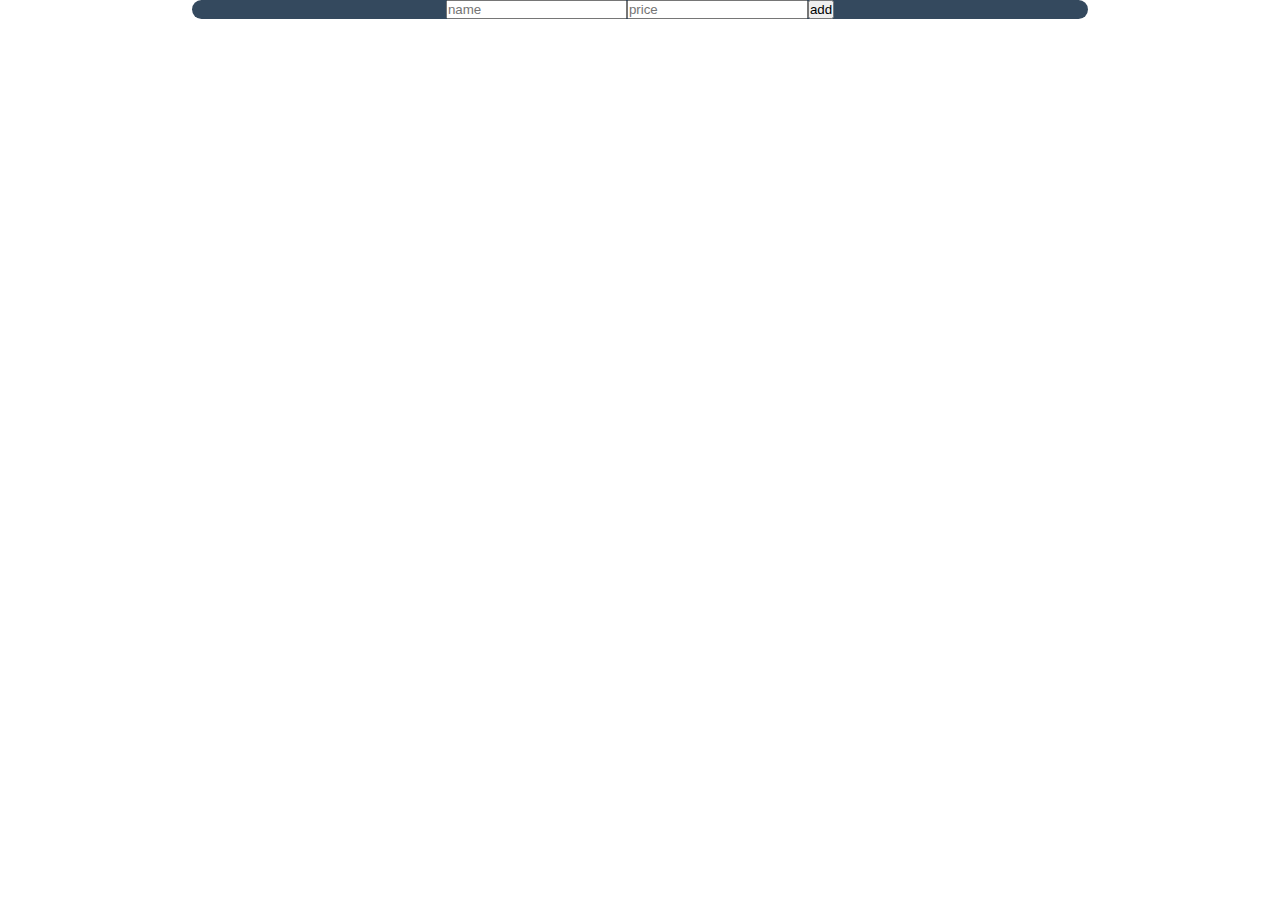
==== Project16/index.html @ 8ad20b74 "Add files via upload" ====
<!DOCTYPE html>
<html lang="en">

<head>
    <meta charset="UTF-8">
    <meta name="viewport" content="width=device-width, initial-scale=1.0">
    <title>Document</title>
    <link rel="stylesheet" href="style.css">
</head>

<body>
    <section class="add-product">
        <form>
            <input type="text" placeholder="name" class="product-name">
            <input type="text" placeholder="price" class="product-price">
            <input type="submit" value="add">
        </form>
    </section>
    <script src="script.js"></script>
</body>

</html>
---- Project16/style.css ----
* {
    margin: 0;
    padding: 0;
    box-sizing: border-box;
}
.add-product {
    width: 70%;
    margin: auto;
    background-color: #34495E;
    border-radius: 20px;
}
form {
    display: flex;
    justify-content: center;
}
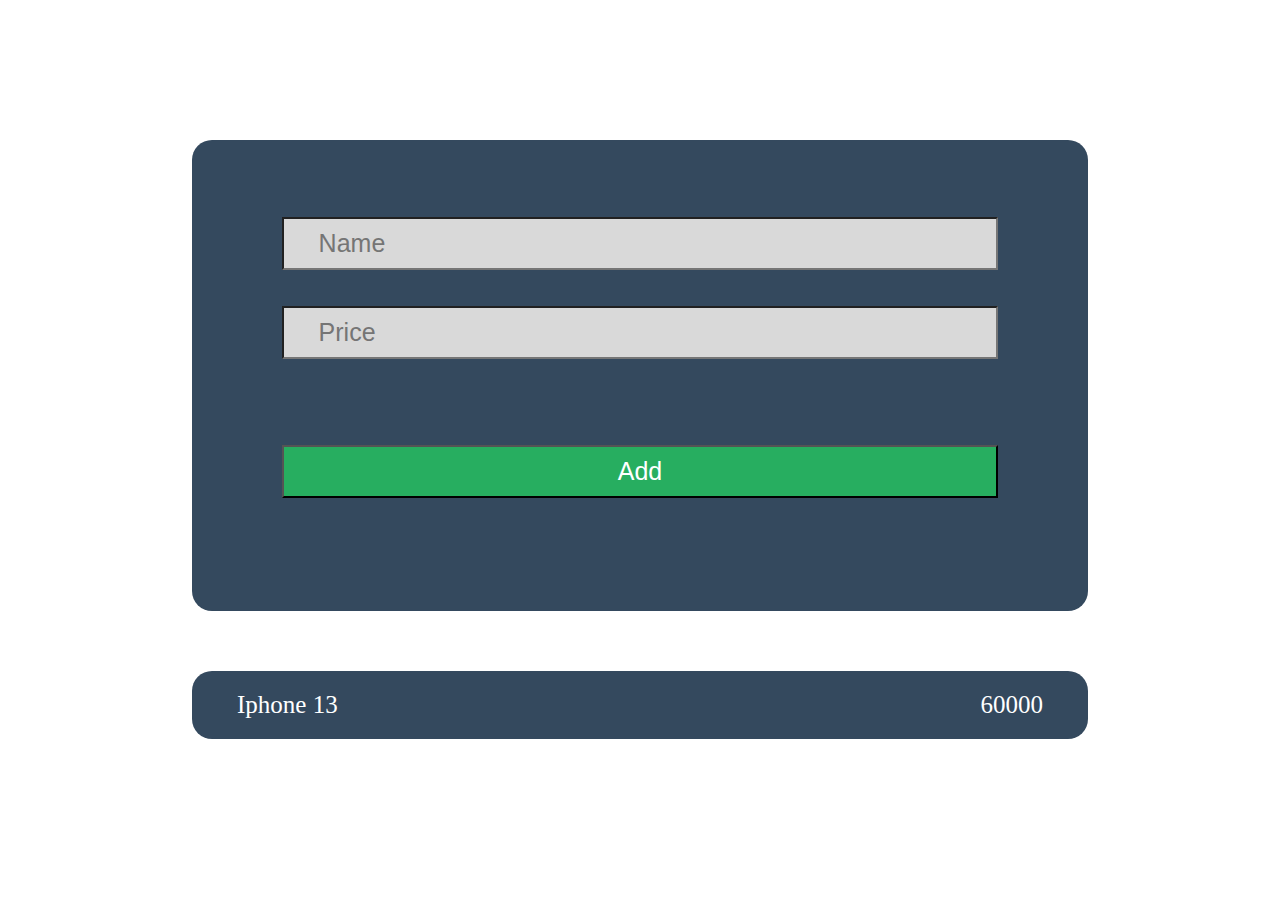
==== commit 2579d9e3: "Add files via upload" ====
--- a/Project16/index.html
+++ b/Project16/index.html
@@ -11,10 +11,19 @@
 <body>
     <section class="add-product">
         <form>
-            <input type="text" placeholder="name" class="product-name">
-            <input type="text" placeholder="price" class="product-price">
-            <input type="submit" value="add">
+            <div>
+            <input type="text" placeholder="Name" class="product-name">
+            </div>
+            <div>
+            <input type="text" placeholder="Price" class="product-price">
+            </div>
+            <div>
+            <input type="submit" value="Add" class="add-sub">
+            </div>
         </form>
+    </section>
+    <section class="sectionProducts">
+        
     </section>
     <script src="script.js"></script>
 </body>
--- a/Project16/style.css
+++ b/Project16/style.css
@@ -5,11 +5,53 @@
 }
 .add-product {
     width: 70%;
-    margin: auto;
+    margin: 140px auto 60px auto;
     background-color: #34495E;
     border-radius: 20px;
+    padding: 77px 0;
 }
-form {
+.product-name,
+.product-price,
+.add-sub {
     display: flex;
     justify-content: center;
-}+    background: #D9D9D9;
+    width: 80%;
+    margin: 0 auto 36px auto;
+    padding: 10px 35px;
+    font-size: 25px;
+}
+.add-sub {
+    background: #27AE60;
+    color: white;
+    margin-top: 86px;
+    cursor: pointer;
+}
+.productNew {
+    width: 70%;
+    margin: auto;
+    margin-bottom: 40px;
+    border-radius: 20px;
+    background-color: #34495E;
+    color: white;
+    display: flex;
+    justify-content: space-between;
+    position: relative;
+}
+.productNewP {
+    font-size: 25px; 
+    padding: 20px 45px;
+}
+.clear {
+    display: none;
+    position: absolute;
+    right: -25px;
+    top: -25px;
+    width: 50px;
+    height: 50px;
+    font-size: 25px;
+    border-radius: 50%;
+    background-color: #FC7171;
+    border: 4px solid #000000;
+    cursor: pointer;
+}
